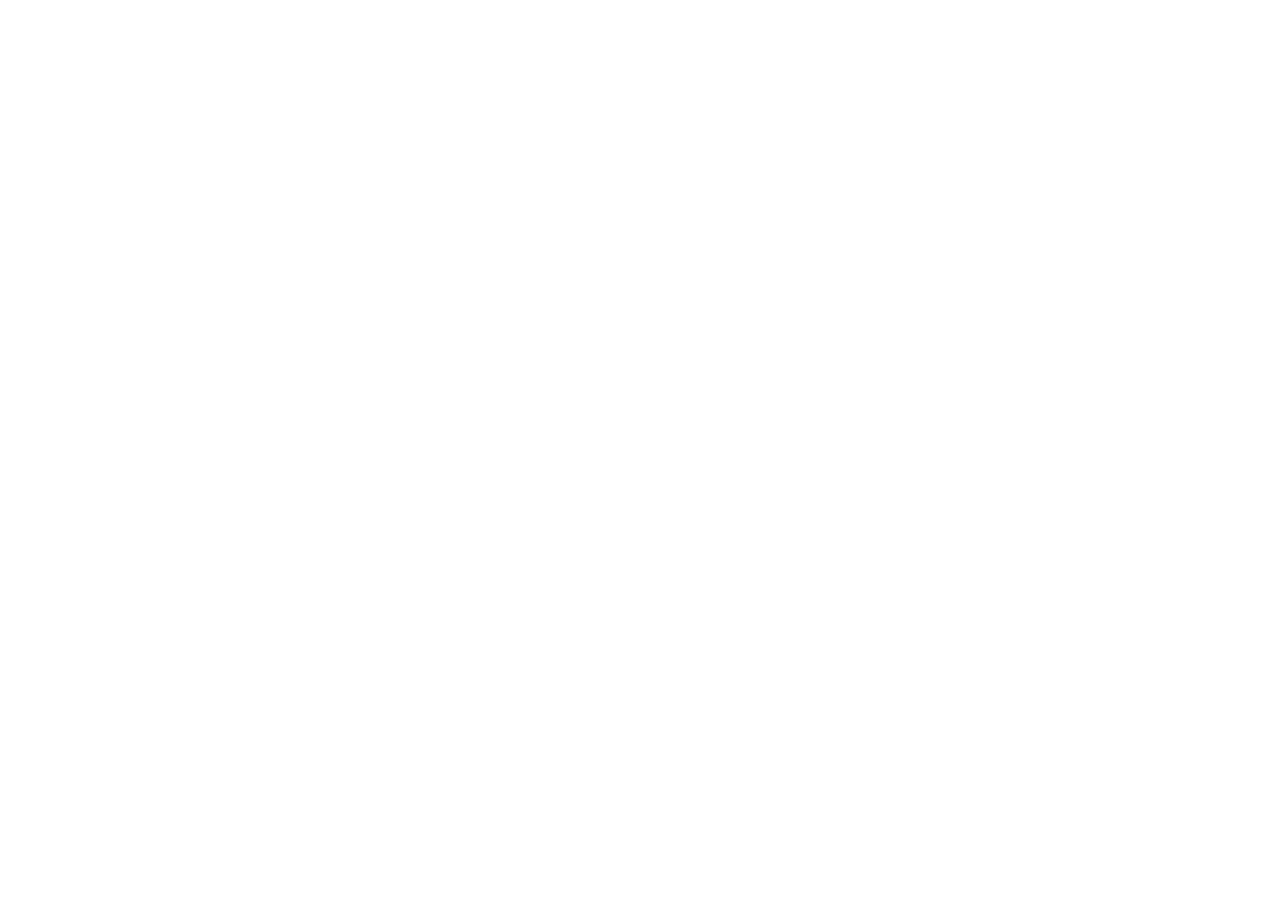
==== index.html @ 14451319 "I added a script file and created an array within it." ====
<!DOCTYPE html>
<html lang="en">
<head>
    <meta charset="UTF-8">
    <meta name="viewport" content="width=device-width, initial-scale=1.0">
    <title>Document</title>
</head>
<body>
    



    <script src = "script.js"></script>
</body>
</html>
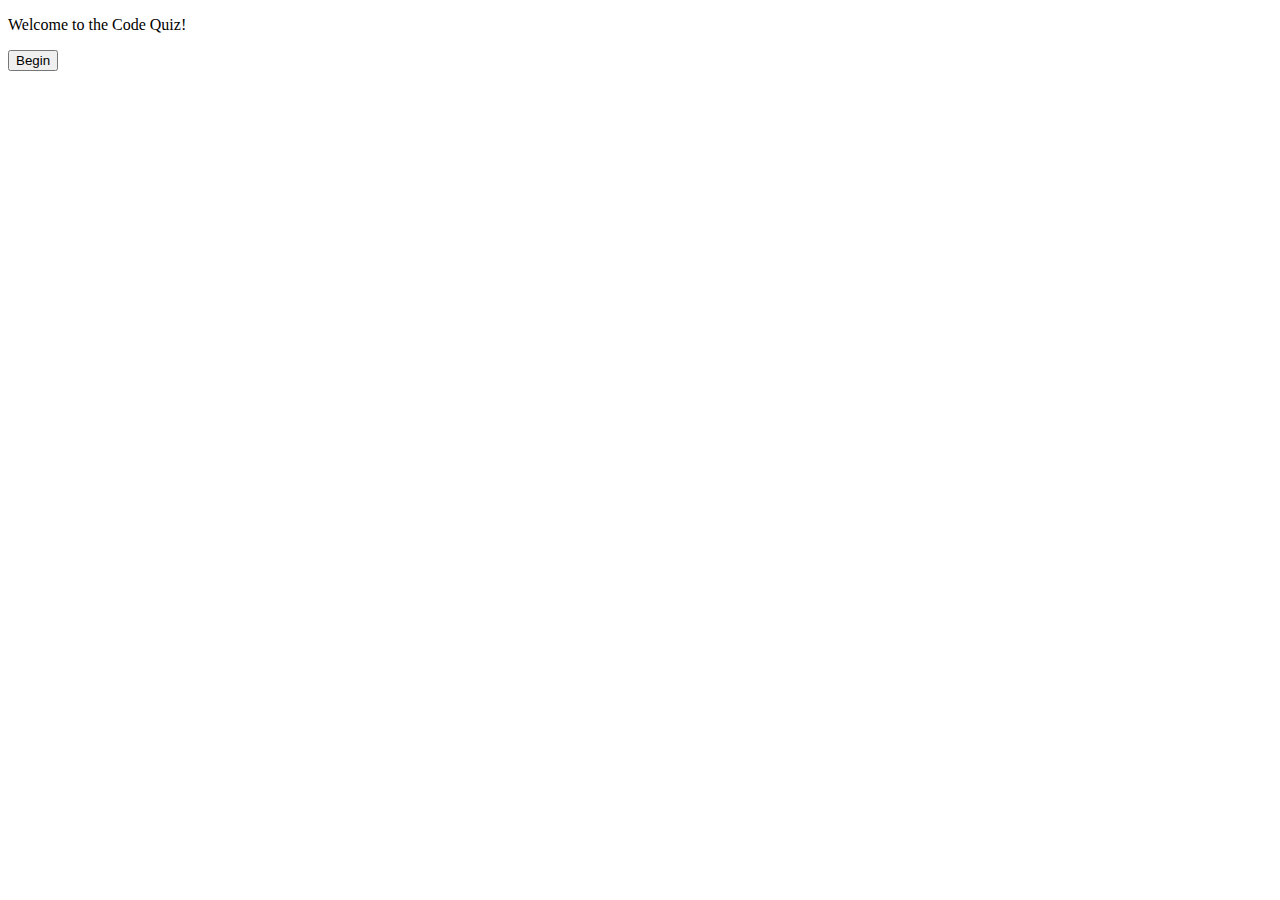
==== commit 04cf93f4: "added css file" ====
--- a/index.html
+++ b/index.html
@@ -4,12 +4,24 @@
     <meta charset="UTF-8">
     <meta name="viewport" content="width=device-width, initial-scale=1.0">
     <title>Document</title>
+    <a src="style.css"></a>
 </head>
 <body>
     
 
 
 
+
+
+
+
+
+
+<p>Welcome to the Code Quiz!</p>
+
+<button class= "start">Begin</button>
+
+
     <script src = "script.js"></script>
 </body>
 </html>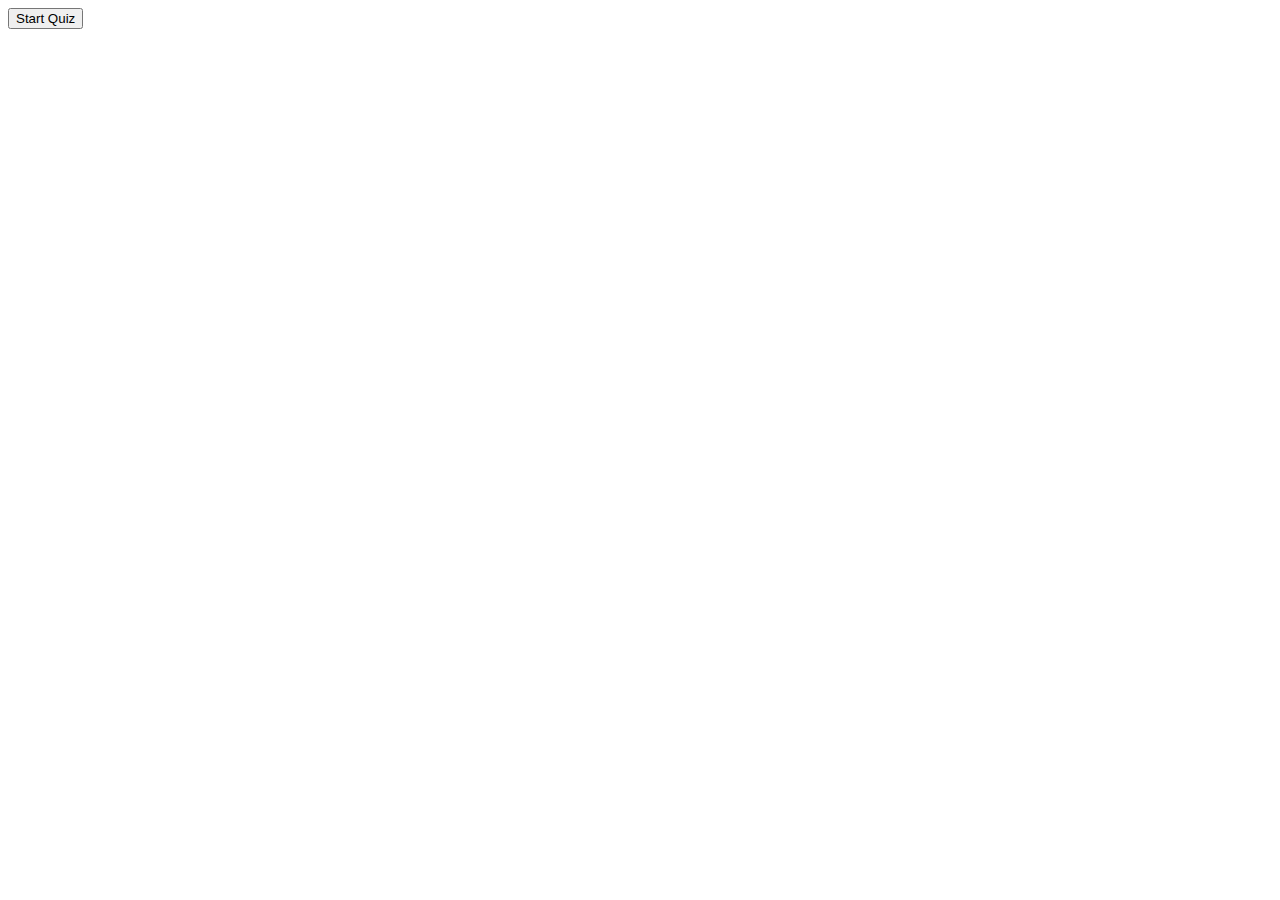
==== commit 6e985a22: "Created a full lit of questions started display function." ====
--- a/index.html
+++ b/index.html
@@ -4,24 +4,18 @@
     <meta charset="UTF-8">
     <meta name="viewport" content="width=device-width, initial-scale=1.0">
     <title>Document</title>
-    <a src="style.css"></a>
+    <link rel="stylesheet" href ="style.css"/>
 </head>
 <body>
-    
+
+
+<div class= "questions"></div>
+   
+<button class="Start">Start Quiz</button>
 
 
 
 
-
-
-
-
-
-<p>Welcome to the Code Quiz!</p>
-
-<button class= "start">Begin</button>
-
-
-    <script src = "script.js"></script>
+    <script src= "script.js"></script>
 </body>
 </html>--- a/style.css
+++ b/style.css
@@ -0,0 +1 @@
+
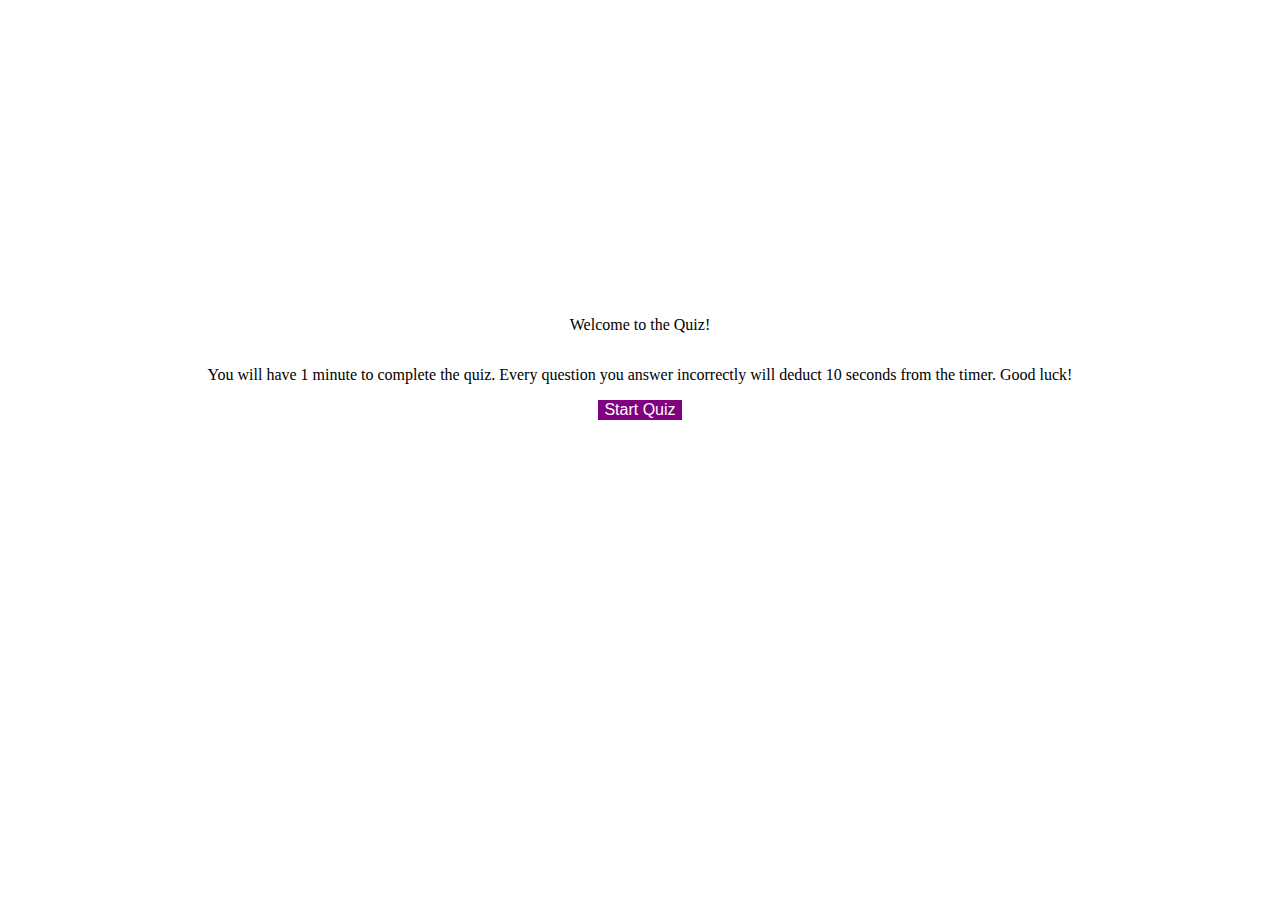
==== commit 3abe7062: "Modified files and tweaked the start page of the quiz." ====
--- a/index.html
+++ b/index.html
@@ -9,13 +9,16 @@
 <body>
 
 
-<div class= "questions"></div>
-   
-<button class="Start">Start Quiz</button>
+
+
+<content class="container">
+    <p>Welcome to the Quiz!</p> 
+    <p>You will have 1 minute to complete the quiz. Every question you answer incorrectly will deduct 10 seconds from the timer. Good luck!</p>
+    <a href="questions.html"><button class="Start">Start Quiz</button></a>
+</content>
 
 
 
-
-    <script src= "script.js"></script>
+    <script src="index.js"></script>
 </body>
 </html>--- a/style.css
+++ b/style.css
@@ -1 +1,21 @@
 
+.container {
+    display: flex;
+    justify-content: center;
+    align-items: center;
+    flex-direction: column;
+    margin-top: 300px;
+    margin-left: auto;
+    margin-right: auto;
+    margin-bottom: auto;
+    max-width: auto;
+}
+
+
+.Start {
+    background-color: purple;
+    border: none;
+    color: white;
+    text-align: center;
+    font-size: 16px;
+}
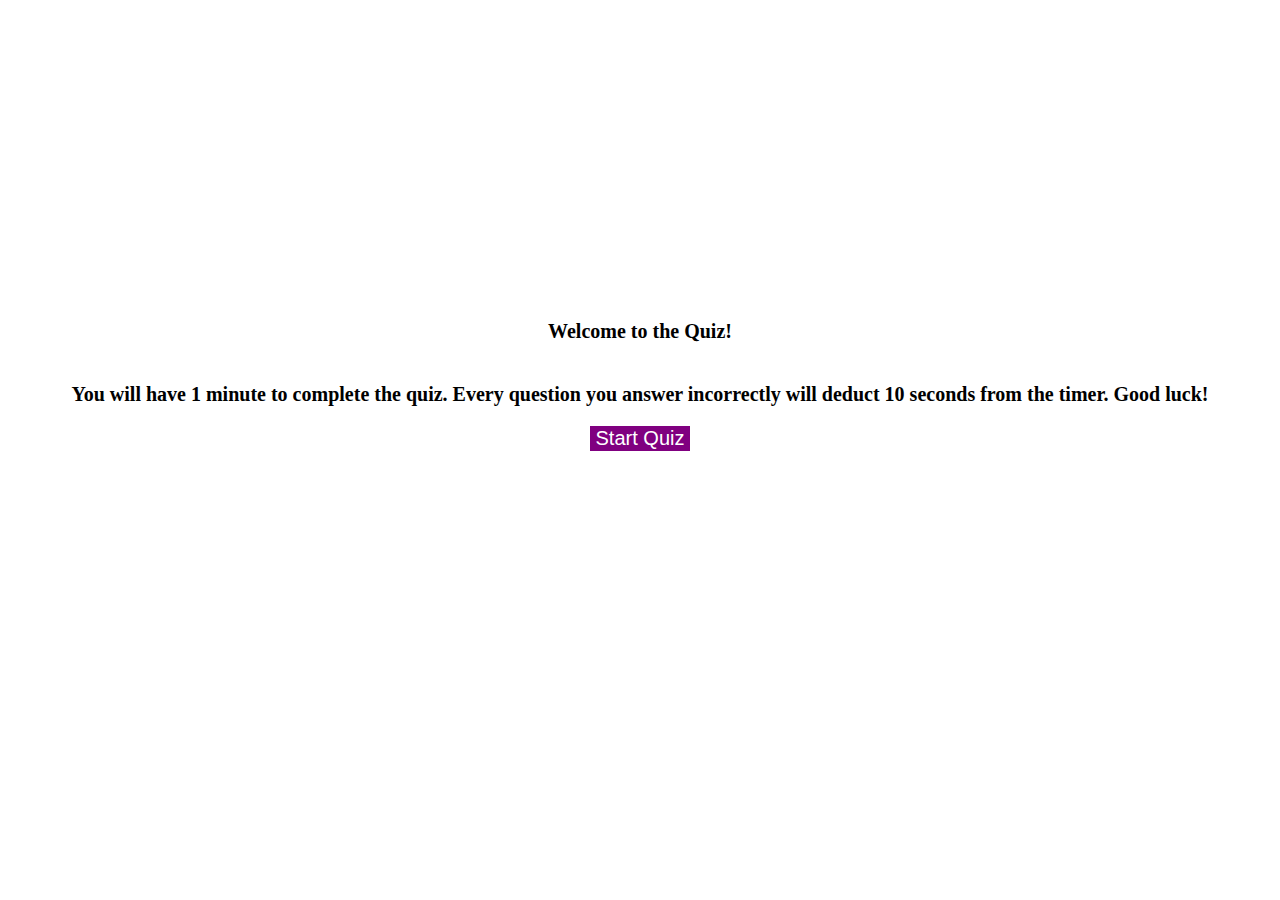
==== commit 831a22e2: "Added to the readme and also did some styling on the highscore page." ====
--- a/index.html
+++ b/index.html
@@ -3,13 +3,10 @@
 <head>
     <meta charset="UTF-8">
     <meta name="viewport" content="width=device-width, initial-scale=1.0">
-    <title>Document</title>
+    <title>Start Page</title>
     <link rel="stylesheet" href ="style.css"/>
 </head>
 <body>
-
-
-
 
 <content class="container">
     <p>Welcome to the Quiz!</p> 
@@ -17,8 +14,6 @@
     <a href="questions.html"><button class="Start">Start Quiz</button></a>
 </content>
 
-
-
     <script src="index.js"></script>
 </body>
 </html>--- a/style.css
+++ b/style.css
@@ -11,11 +11,15 @@
     max-width: auto;
 }
 
+p {
+    font-size: 20px;
+    font-weight: bold;
+}
 
 .Start {
     background-color: purple;
     border: none;
     color: white;
     text-align: center;
-    font-size: 16px;
+    font-size: 20px;
 }
